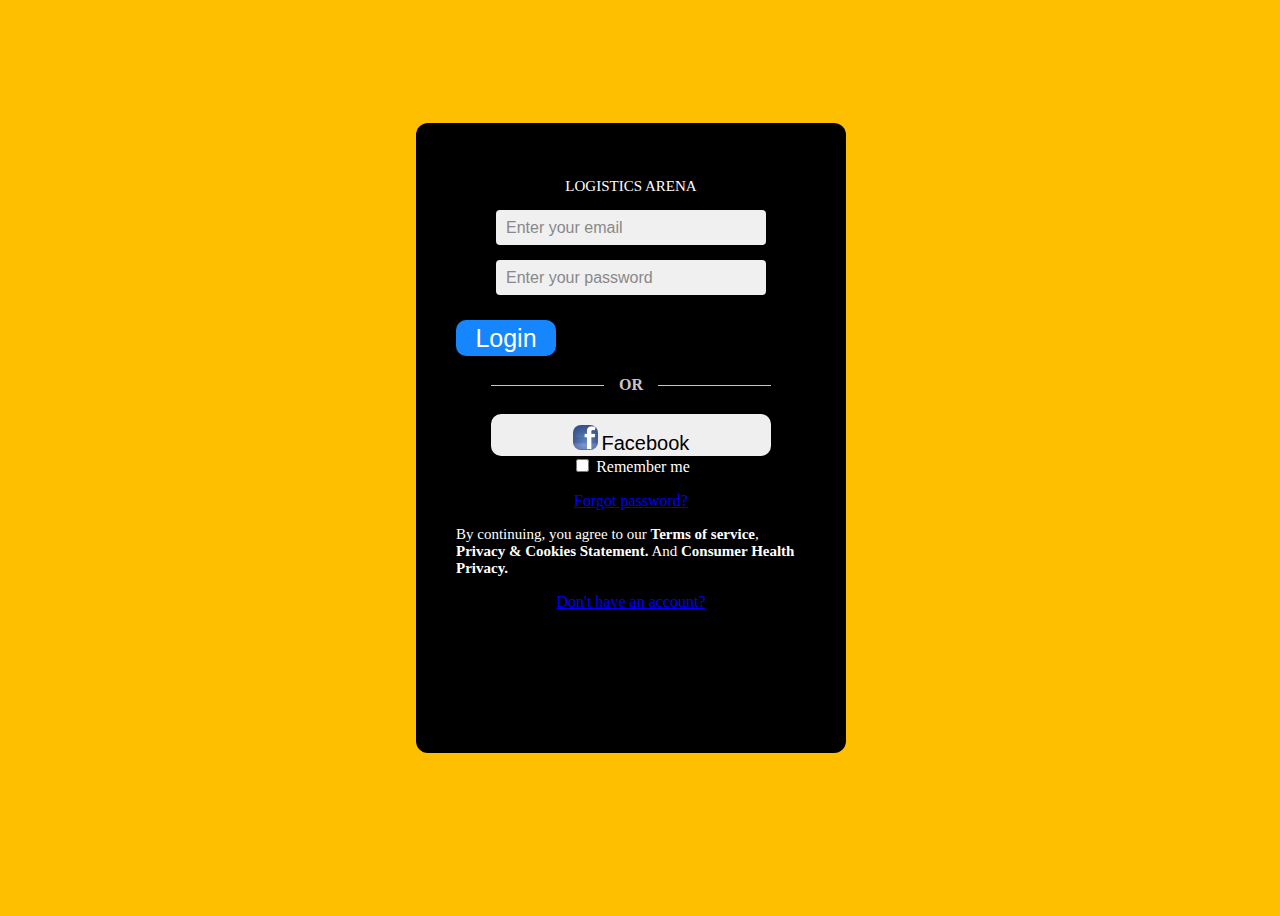
==== index.html @ b4e77d66 "Logistics Arena" ====
<!DOCTYPE html>
<html lang="en">
<head>
    <meta charset="UTF-8">
    <meta name="viewport" content="width=device-width, initial-scale=1.0">
    <!-- <title>Test Page</title> -->
    <link rel="stylesheet" href="styles.css">
    <title>LOGISTICS | ARENA</title>
</head>
<body>
    <main>
        <!-- <div class="container">
         <div class="left-display">
             <img src="./images/images.jpg" alt="talk" class="talk">
             <p>Your People,<br>Together.</p>
         </div> -->
         <div class="right-display">
             <p class="log">LOGISTICS ARENA</p>
             <div class="form">
             <form class="email">
                 <input type="email" name="email" placeholder="Enter your email" required />
             </form>
             <form class="password?">
                 <input type="password" name="email" placeholder="Enter your password" required />
             </form>
         </div>
             <button class="Log_in">Login</button>
             <div class="separator-container">
                 <div class="separator-line"></div>
                 <div class="separator-text">OR</div>
                 <div class="separator-line"></div>
             </div>
             <div class="button-container">
                 <!-- <button class="Apple">
                     <img src="./images/download (2).jpg" alt="Apple Logo" class="button-icon">
                     <span>Apple</span>
                 </button> -->
                 <button class="Facebook">
                     <img src="./image/Facebook_icon.jpg" alt="Facebook Logo" class="button-icon">
                     <span class="fb">Facebook</span>
                 </button>
                 <!-- <button class="Microsoft">
                     <img src="./images/download (1).jpg" alt="Microsoft Logo" class="button-icon">
                     <span>Microsoft</span>
                 </button> -->
             </div>
             <div class="checkbox-container">
                 <input type="checkbox" id="remember-me" name="remember-me">
                 <label for="remember-me">Remember me</label>
             </div>
             <div class="forget_pass"><p><a href="pass">Forgot password?</a></p></div>
             <p class="log">By continuing, you agree to our <span class="bold-hover">Terms of service</span>, <span class="bold-hover">Privacy & Cookies Statement.</span> And <span class="bold-hover">Consumer Health Privacy.</span></p>
             <div class="account"><p><a href="account">Don't have an account?</a></p></div>
 
 
         </div>
 
        </div> 
 
     </main>
</body>
</html>
---- styles.css ----
html body{
    background-image: linear-gradient(to bottom,  #febf01 0%,#febf01 100%);
    display: grid;
    place-items: center;
    min-height: 100vh;

}




.button-container{
    display: flex;
    flex-direction: column;
    gap: 16px;
    max-width: 305px;
    min-width: 280px;
}

.right-display{
  
    /* flex-direction: column; */
    justify-content: center;
    align-items: center;
    place-items: center;
    /* background-color: rgb(255,255,255); */
    background-color: black;
    border-radius: 0.75rem;
    padding: 40px;
    margin-bottom: 40px;
    height:550px;
    width:350px;

    position: relative;
    z-index: 1;
    left: -9px;
}


.checkbox-container{
    color: #ffffff;
}


/* .left-display{
    display: flex;
    flex-direction: column;
    justify-content: center;
    align-items: center;
    background: linear-gradient(to top left, rgb(0, 0, 0), rgb(245, 244, 244));
    background: black;
    border-radius: 0.75rem;
    padding: 40px;
    margin-bottom: 40px;
    height:550px;
    width:350px;
} */

.button-icon{
    width: 25px;
    height: 25px;
    border-radius: 0.5rem;
    /* margin-right: 20px */
    gap: 20px;
    margin-top: 10px;
}

.fb{
    margin-top : 30px;
}

.Apple{
    border-radius: 10px 10px;
    border-style: none;
    
}

.Apple:hover{
    background-color: #888;
    cursor: pointer;
}
.Facebook{
    border-radius: 10px 10px;
    border-style: none;
}
.Facebook:hover{
   background-color: #888;
    cursor: pointer; 
}

.Microsoft{
    border-radius: 10px 10px;
    border-style: none;
}
.Microsoft:hover{
    background-color: #888;
     cursor: pointer; 
 }

.button-container span{
    color: black;
    font-size: 20px;
}

button.Log_in{
    width: 100px; /* Set the width of the button */
    height: 36px;
    border-style: none;
    border-radius: 10px 10px;
    color: white;
    font-size: 25px;
    background-color:rgb(22,134,255);
    cursor: pointer;
}


.form {
    place-items: center;
    display: flex;
    flex-direction: column;
    gap: 15px; /* Space between the input fields */
    max-width: 400px; /* Optional: limit the width of the form container */
    margin: 0 auto; /* Center the form container horizontally */
    margin-bottom: 25px;
}

input[type="email"],
input[type="password"] {
    width: 250px; /* Make input fields take full width of the form container */
    height: 35px; /* Set height of the input fields */
    padding: 0 10px; /* Add horizontal padding inside the input fields */
    border-radius: 4px; /* Optional: add rounded corners */
    font-size: 16px; /* Adjust font size */
    border-style: none;
    background-color:rgb(240,240,240);
}

input[type="email"]::placeholder,
input[type="password"]::placeholder {
    color: #888; /* Placeholder text color */
    font-family:sans-serif ;
}


.separator-container {
    display: flex;
    align-items: center;
    justify-content: center;
    margin: 20px auto;
    width: 80%; /* Set the width of the container */
}
.separator-line {
    flex: 1; /* Ensure lines expand to fill available space */
    border-bottom: 1px solid #cac4c4;
}
.separator-line:first-of-type {
    margin-right: 15px; /* Space between the line and the "OR" text */
}
.separator-line:last-of-type {
    margin-left: 15px; /* Space between the line and the "OR" text */
}
.separator-text {
    font-weight: bold;
    color: #cac4c4;
    white-space: nowrap; /* Prevent the text from wrapping */
} 

.log{
    font-size: 15px;
    color: #ffffff;
}
.container{
    display: flex;
    /* justify-items: center;
    align-self: center;
     */
     margin-left: 19rem;
     margin-top: 5rem;
}


/* 
.left-display p{
    color: white;
    font-size: 50px;
    justify-self: center;
} */

.talk{
    width: 70px;
    height: 70px;
}

.left-display .talk {
    margin-right: 11rem; /* Pushes the image to the left */
}


.bold-hover {
    font-weight: bold; /* Make text bold by default */
    transition: text-decoration 0.3s ease; /* Smooth transition for underline */
    cursor: pointer;
}
.bold-hover:hover {
    text-decoration: underline; /* Underline text on hover */
}


  /* Media queries */
  @media screen and (max-width: 600px) {
    .container{
      display: flex;
      flex-direction: column;
    
    }

    .consumer{
        font-size: 15px;
        align-self: center;
        /* text-justify: inherit; */
    }
}
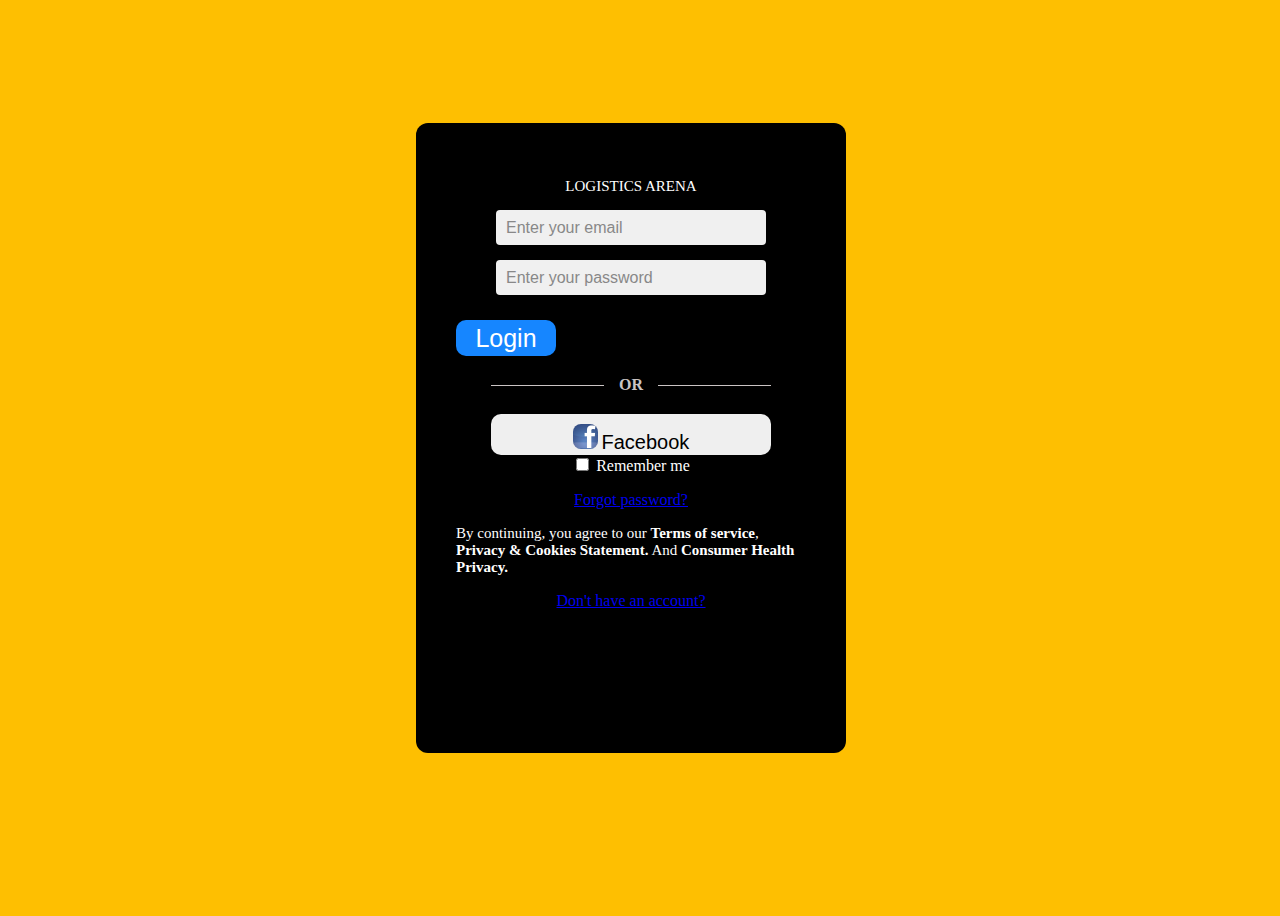
==== commit c2569d60: "Logistics Arena" ====
--- a/index.html
+++ b/index.html
@@ -9,11 +9,11 @@
 </head>
 <body>
     <main>
-        <!-- <div class="container">
-         <div class="left-display">
-             <img src="./images/images.jpg" alt="talk" class="talk">
-             <p>Your People,<br>Together.</p>
-         </div> -->
+        <!-- Video Background -->
+  <video id="video-background" autoplay muted loop>
+    <source src="image/logistics.mp4" type="video/mp4">
+    Your browser does not support the video tag.
+  </video>
          <div class="right-display">
              <p class="log">LOGISTICS ARENA</p>
              <div class="form">
@@ -50,10 +50,11 @@
              </div>
              <div class="forget_pass"><p><a href="pass">Forgot password?</a></p></div>
              <p class="log">By continuing, you agree to our <span class="bold-hover">Terms of service</span>, <span class="bold-hover">Privacy & Cookies Statement.</span> And <span class="bold-hover">Consumer Health Privacy.</span></p>
-             <div class="account"><p><a href="account">Don't have an account?</a></p></div>
+             <div class="account"><p><a href="signup.html">Don't have an account?</a></p></div>
  
  
          </div>
+         
  
         </div> 
  
--- a/styles.css
+++ b/styles.css
@@ -8,6 +8,69 @@
 
 
 
+
+
+/* Signup */
+.signup-container {
+    background-color: white;
+    /* background-image: linear-gradient(to bottom,  #febf01 0%,#febf01 100%); */
+    padding: 20px;
+    border-radius: 8px;
+    box-shadow: 0 4px 6px rgba(0, 0, 0, 0.1);
+    width: 350px;
+    height:550px ;
+    text-align: center;
+  }
+  .signup-container h2 {
+    margin-bottom: 20px;
+  }
+  .signup-container input {
+    width: 250px;
+    padding: 10px;
+    margin: 10px 0;
+    border: 1px solid #ccc;
+    border-radius: 4px;
+  }
+  .signup-container button {
+    width: 100%;
+    padding: 10px;
+    background-color: #4285f4;
+    color: white;
+    border: none;
+    border-radius: 4px;
+    cursor: pointer;
+  }
+  .signup-container button:hover {
+    background-color: #357abd;
+  }
+  .signup-container p {
+    margin-top: 10px;
+  }
+  .signup-container a {
+    color: #4285f4;
+    text-decoration: none;
+  }
+  .signup-container a:hover {
+    text-decoration: underline;
+  }
+
+
+
+
+
+
+
+
+  /* Style the video to act as a background */
+  #video-background {
+    position: fixed; /* Fix the video to the viewport */
+    top: 0;
+    left: 0;
+    width: 100%;
+    height: 100%;
+    object-fit: cover; /* Ensures the video covers the entire background */
+    z-index: -1; /* Places the video behind other content */
+  }
 
 .button-container{
     display: flex;
@@ -42,19 +105,7 @@
 }
 
 
-/* .left-display{
-    display: flex;
-    flex-direction: column;
-    justify-content: center;
-    align-items: center;
-    background: linear-gradient(to top left, rgb(0, 0, 0), rgb(245, 244, 244));
-    background: black;
-    border-radius: 0.75rem;
-    padding: 40px;
-    margin-bottom: 40px;
-    height:550px;
-    width:350px;
-} */
+
 
 .button-icon{
     width: 25px;
@@ -62,40 +113,26 @@
     border-radius: 0.5rem;
     /* margin-right: 20px */
     gap: 20px;
-    margin-top: 10px;
+    margin-top: 9px;
 }
 
 .fb{
-    margin-top : 30px;
-}
-
-.Apple{
-    border-radius: 10px 10px;
-    border-style: none;
-    
-}
-
-.Apple:hover{
-    background-color: #888;
-    cursor: pointer;
-}
+    margin-bottom :20px;
+    /* width: 25px; */
+}
+
+
 .Facebook{
     border-radius: 10px 10px;
     border-style: none;
+    /* width: 40px; */
 }
 .Facebook:hover{
    background-color: #888;
     cursor: pointer; 
 }
 
-.Microsoft{
-    border-radius: 10px 10px;
-    border-style: none;
-}
-.Microsoft:hover{
-    background-color: #888;
-     cursor: pointer; 
- }
+
 
 .button-container span{
     color: black;
@@ -179,12 +216,6 @@
 }
 
 
-/* 
-.left-display p{
-    color: white;
-    font-size: 50px;
-    justify-self: center;
-} */
 
 .talk{
     width: 70px;
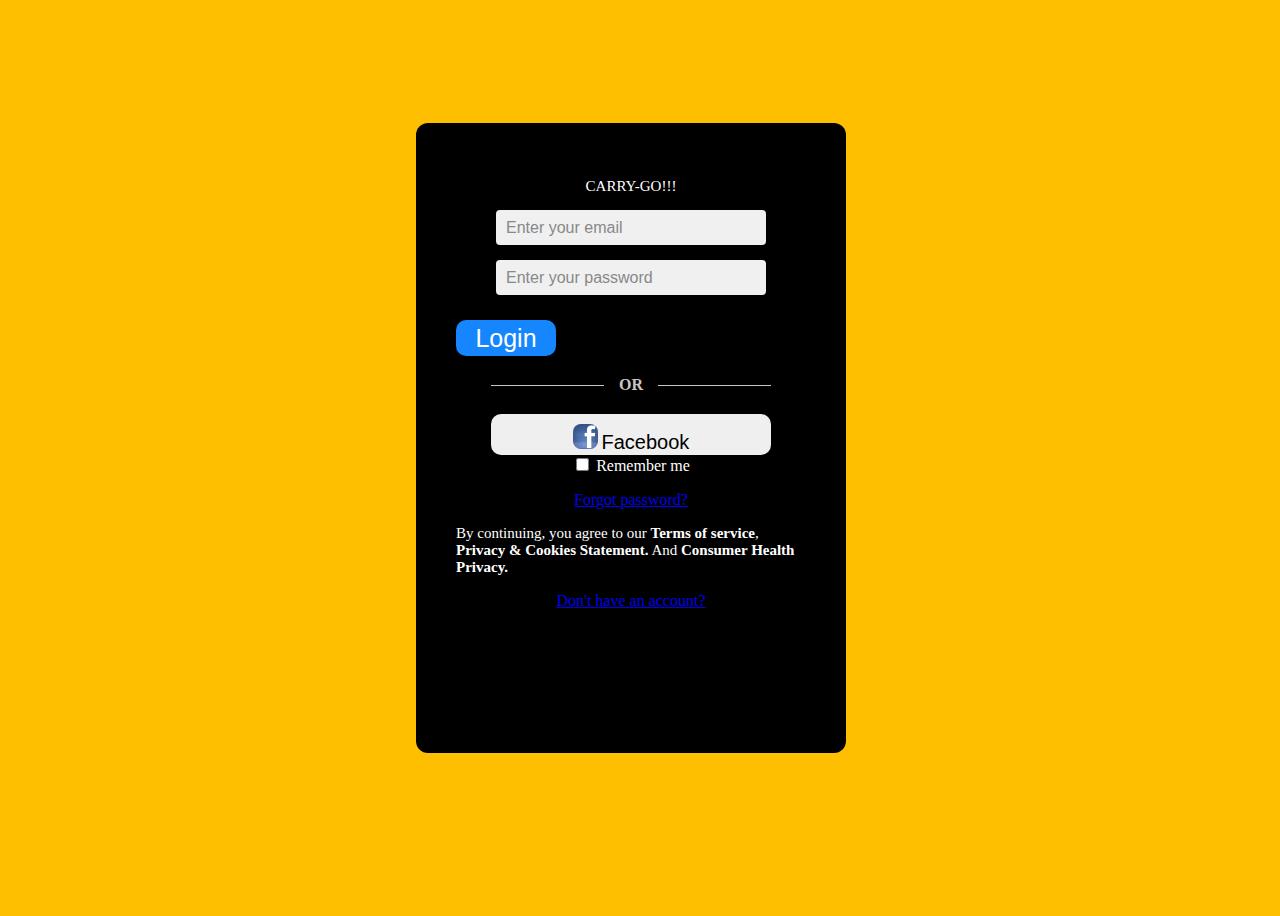
==== commit 2f09384d: "Carry_Go" ====
--- a/index.html
+++ b/index.html
@@ -15,7 +15,7 @@
     Your browser does not support the video tag.
   </video>
          <div class="right-display">
-             <p class="log">LOGISTICS ARENA</p>
+             <p class="log">CARRY-GO!!!</p>
              <div class="form">
              <form class="email">
                  <input type="email" name="email" placeholder="Enter your email" required />
@@ -48,15 +48,11 @@
                  <input type="checkbox" id="remember-me" name="remember-me">
                  <label for="remember-me">Remember me</label>
              </div>
-             <div class="forget_pass"><p><a href="pass">Forgot password?</a></p></div>
+             <div class="forget_pass"><p><a href="forgot-password.html">Forgot password?</a></p></div>
              <p class="log">By continuing, you agree to our <span class="bold-hover">Terms of service</span>, <span class="bold-hover">Privacy & Cookies Statement.</span> And <span class="bold-hover">Consumer Health Privacy.</span></p>
              <div class="account"><p><a href="signup.html">Don't have an account?</a></p></div>
  
  
-         </div>
-         
- 
-        </div> 
  
      </main>
 </body>
--- a/styles.css
+++ b/styles.css
@@ -32,7 +32,7 @@
     border-radius: 4px;
   }
   .signup-container button {
-    width: 100%;
+    width: 100px;
     padding: 10px;
     background-color: #4285f4;
     color: white;
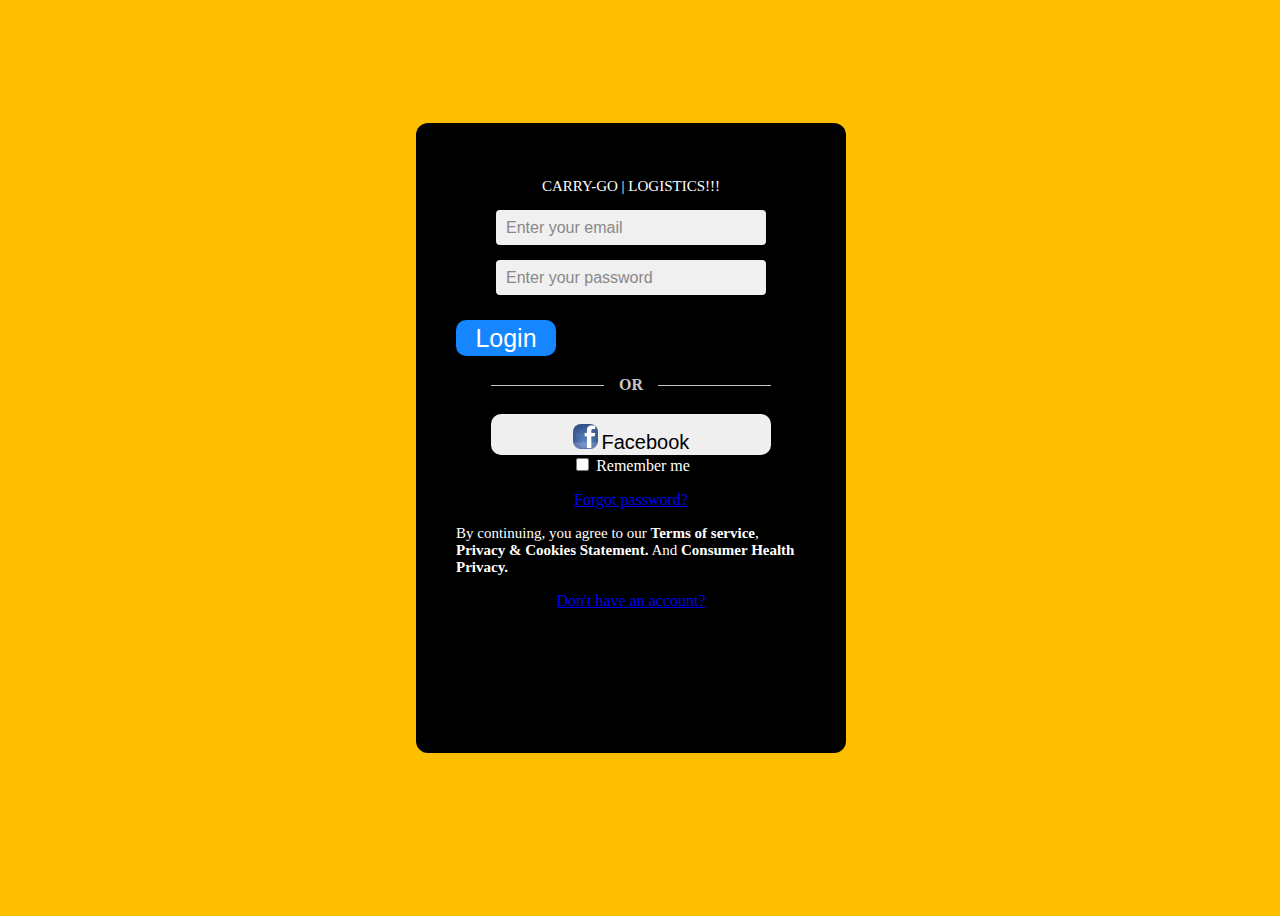
==== commit d885c93d: "Carry_Go_Logistics" ====
--- a/index.html
+++ b/index.html
@@ -15,7 +15,7 @@
     Your browser does not support the video tag.
   </video>
          <div class="right-display">
-             <p class="log">CARRY-GO!!!</p>
+             <p class="log">CARRY-GO | LOGISTICS!!!</p>
              <div class="form">
              <form class="email">
                  <input type="email" name="email" placeholder="Enter your email" required />
